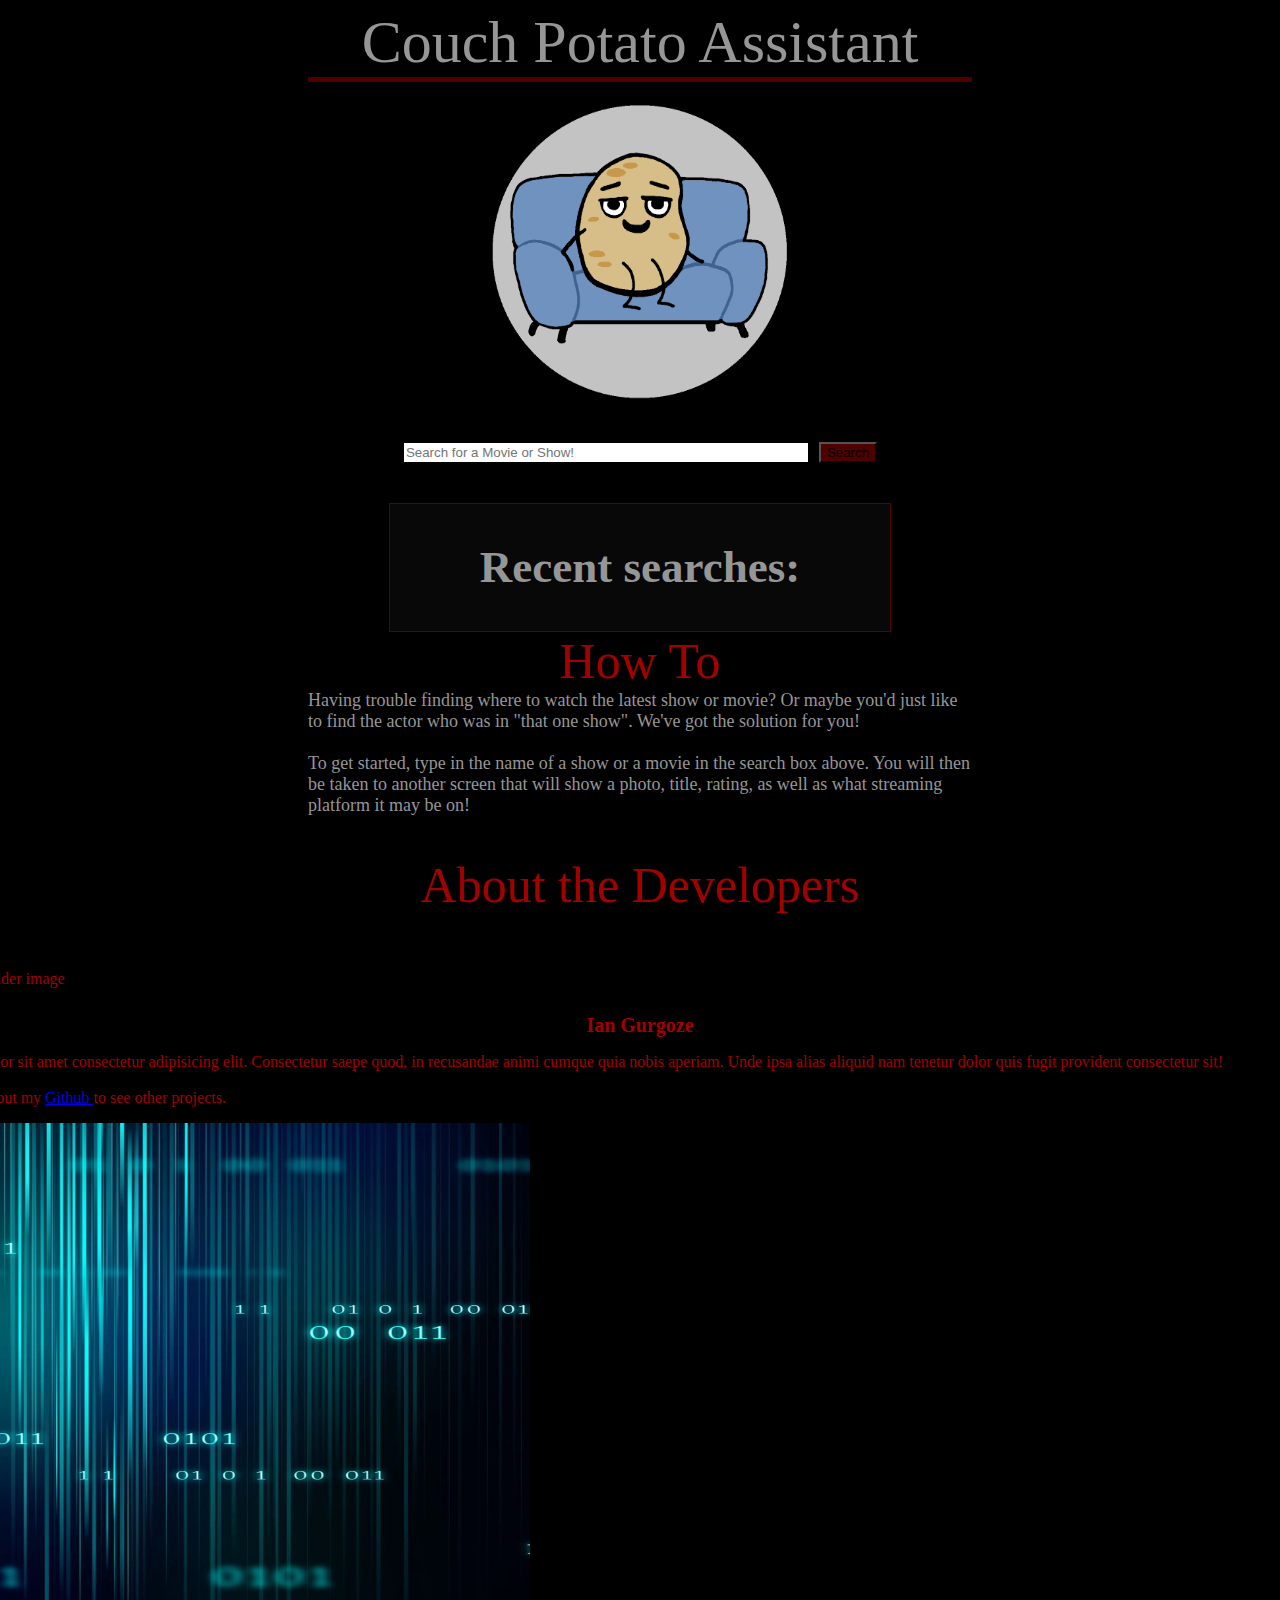
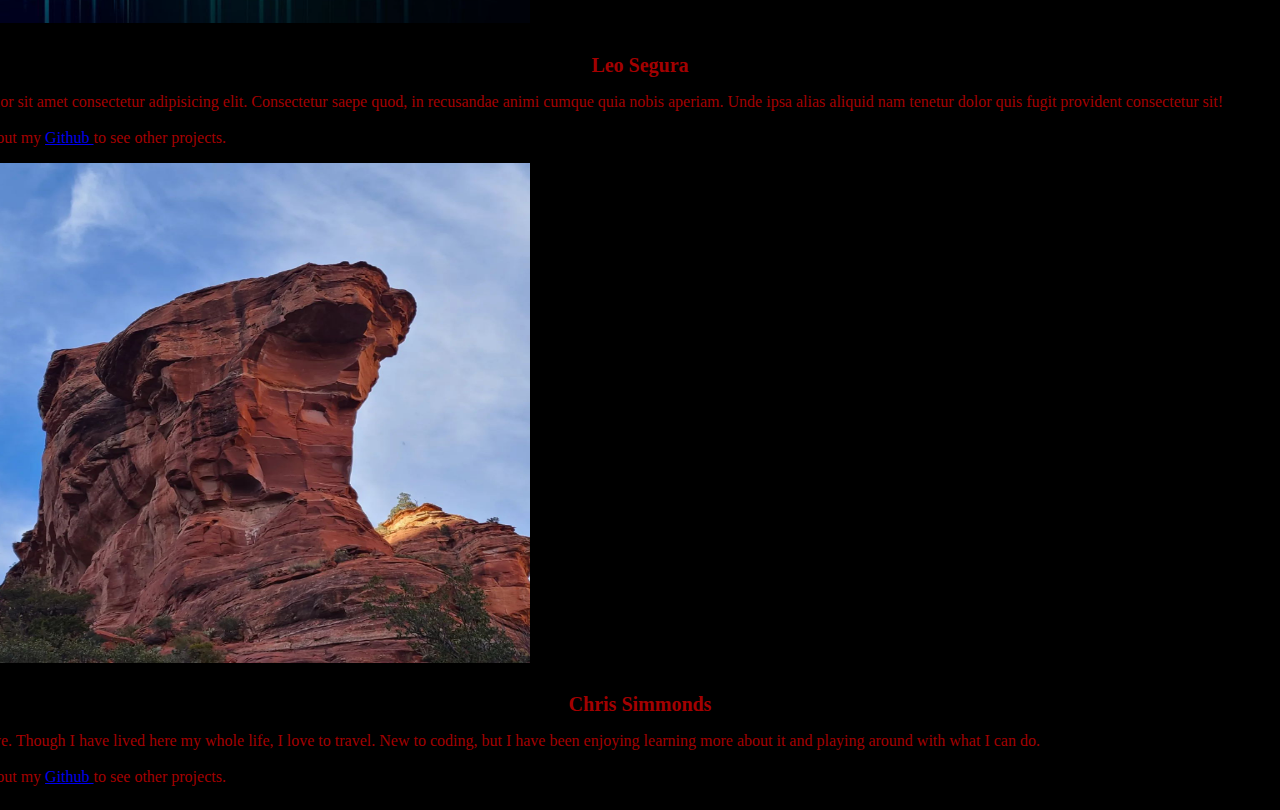
==== index.html @ 1f34be2c "Adjusted styling and position of Recent Searches box." ====
<!DOCTYPE html>
<html lang="en">
<head>
    <meta charset="UTF-8">
    <meta http-equiv="X-UA-Compatible" content="IE=edge">
    <meta name="viewport" content="width=device-width, initial-scale=1.0">
    <link rel="shortcut icon" type="image/x-icon" href="./Assets/Favicon.ico">
    <script defer
        src="https://code.jquery.com/jquery-3.6.3.min.js"
        integrity="sha256-pvPw+upLPUjgMXY0G+8O0xUf+/Im1MZjXxxgOcBQBXU="
        crossorigin="anonymous">
    </script>
    <link href="https://cdn.jsdelivr.net/npm/bulma@0.9.4/css/bulma.min.css" 
    rel="stylesheet">
    <link rel="stylesheet" href="styles.css" /> <!-- Link to our CSS file -->
    <script defer src="script.js"></script> <!-- JavaScript file is deferred -->
    <title>Couch Potato Assistant</title>
</head>
<header class="headers">
    <h1>Couch Potato Assistant</h1>
</header>

<body>
    <div class="cover">
        <img class="potatoImg" src="./Assets/Favicon.png" alt="Customized logo for the site.">

      </div>
    <!-- Need this below div to be a form tag in order to allow submit function -->
    <div>
      <div class="searchField">
        <input id="userInput" class="input" type="text" placeholder="Search for a Movie or Show!">
        <button id="searchBtn" class="button is-danger">Search</button>
      </div>
    </div>

    <div class="searchHistory">
      <div id="lastSearched">
        <h2>Recent searches:</h2>
      </div>
    </div>

    <section id="modal">
      <div id="modalContent">
          <span id="close">X</span>
          <h3 id="promptTxt"></h3>
      </div>
  </section>

  


    <div>
        <h2 class="usageArea">How To</h2>
        <p class="usageParagraph">
          Having trouble finding where to watch the latest show or movie? Or maybe you'd just like to find the actor who was in "that one show". We've got the solution for you!
          <br>
          <br>
          To get started, type in the name of a show or a movie in the search box above. You will then be taken to another screen that will show a photo, title, rating, as well as what streaming platform it may be on!</p>
    </div>

  <main>
    <h3 class="devTitle">About the Developers</h3>
      <div class="columns features">
        <div class="column is-4">
          <div class="card is-shady">
            <div class="card-image">
              <figure>
                <img  class="image" src="https://res.cloudinary.com/ameo/image/upload/v1568711475/pexels-photo-1302883_fjje0f.jpg" alt="Placeholder image">
              </figure>

              </div>
                <div class="card-content">
                  <div class="content">
                    <h4>Ian Gurgoze</h4> 
                    <p>Lorem ipsum dolor sit amet consectetur adipisicing elit. Consectetur saepe quod, in recusandae animi cumque quia nobis aperiam. Unde ipsa alias aliquid nam tenetur dolor quis fugit provident consectetur sit! 
                      <br>
                      <br>
                      Be sure to checkout my <a href="Replace with your github profile URL" target="_blank">Github </a>to see other projects.</p>
                  </div>
                </div>
              </div>
            </div>
            <div class="column is-4">
              <div class="card is-shady">
                <div class="card-image">
                  <figure>
                    <img class="image" src="./Assets/Binary-Code.PNG" alt="Binary Code Image">
                  </figure>
                </div>
                <div class="card-content">
                  <div class="content">
                    <h4>Leo Segura</h4>
                      <p>Lorem ipsum dolor sit amet consectetur adipisicing elit. Consectetur saepe quod, in recusandae animi cumque quia nobis aperiam. Unde ipsa alias aliquid nam tenetur dolor quis fugit provident consectetur sit! 
                        <br>
                        <br>
                        Be sure to checkout my <a href="Replace with your github profile URL" target="_blank">Github </a>to see other projects.</p>
                  </div>
                </div>
              </div>
            </div>
            <div class="column is-4">
                <div class="card is-shady">
                    <div class="card-image">
                        <figure>
                            <img class="image" src="./Assets/Sedona.jpg" alt="sedona image">
                        </figure>
                    </div>
                    <div class="card-content">
                        <div class="content">
                          <h4>Chris Simmonds</h4>
                            <p>Tucson, AZ native. Though I have lived here my whole life, I love to travel. New to coding, but I have been enjoying learning more about it and playing around with what I can do. 
                            <br>
                            <br>
                            Be sure to checkout my <a href="https://github.com/Christoph551" target="_blank">Github </a>to see other projects.</p>
                  </div>
              </div>
          </div>
      </div>
  </div>
</div>
</main>
</body>
<footer></footer>
</html>
---- styles.css ----
h1 {
    display: flex;
    justify-content: center;
    font-size: 60px;
    font-weight: 400;
    font-family: Cambria, Cochin, Georgia, Times, 'Times New Roman', serif;
    color:rgb(150, 150, 150);
    background-color: black;
    border-bottom: thick solid rgba(163, 0, 0, 0.493);
    margin: 0px 300px 0px 300px;
}

.title {
    display: flex;
    justify-content: center;
    font-size: 60px;
    font-weight: 400;
    font-family: Cambria, Cochin, Georgia, Times, 'Times New Roman', serif;
    color:rgb(150, 150, 150);
    background-color: black;
    border-bottom: thick solid rgba(163, 0, 0, 0.493);
    margin: 0px 300px 0px 300px;
}

.content h4 {
    font-size: 1.25em;
    margin-bottom: 0.8em;
    display: flex;
    justify-content: space-around;
}

.aboutDevs {
    display: flex;
    flex-direction: row;
}

main {
    display: flex;
    flex-direction: column;
    align-items: center;
}

.devTitle {
    display: flex;
    justify-content: center;
    font-size: 50px;
    font-weight: 200;
    margin: 40px 0px 40px 0px;
}

.columns, .features {
    width: 1500px;
    height: auto;
    align-items: baseline;
}

.searchField {
    display: flex;
    justify-content: center;
}

.input {
    display: flex;
    justify-content: center;
    width: 400px;
    border: thin solid black;
    margin: 40px 10px 40px 0px;
}

.button {
    display: flex;
    justify-content: center;
    margin: 40px 0px 40px 0px;
}

#model {
    display: flex;
    justify-content: center;
}

#close {
    display: flex;
    justify-content: space-around;
    color: rgb(163, 0, 0);
}

#promptTxt {
    display: flex;
    justify-content: center;
    color: rgb(163, 0, 0);
}

.button.is-danger {
    background-color: rgba(163, 0, 0, 0.493);
}

#homeBtn {
color:rgb(150, 150, 150);
}

.cover {
    display: flex;
    justify-content: space-evenly;
    padding-top: 20px;
}

.potatoImg {
    width: 300px;
    height: 300px;
}

body {
    background-color: black;
    color: rgb(163, 0, 0);
}

.usageParagraph {
    display: flex;
    justify-content: center;
    align-items: center;
    color:rgb(150, 150, 150);
    font-size: large;
    border-bottom:rgba(163, 0, 0, 0.493);
    margin: 0px 300px 0px 300px;
}

.usageArea {
    display: flex;
    justify-content: center;
    font-size: 50px;
    font-weight: 200;
    border-bottom:rgba(163, 0, 0, 0.493);
    margin: 0px 300px 0px 300px;
}

.image {
    height: 500px;
    width: 600px;
}

footer {
    background-color: black;
}

.hero-head {
    display: flex;
    justify-content: center;
}

#homeBtn {
    font-size: 30px;
}

.hero-body {
    flex-grow: 0.5;
}

.searchHistory {
    display: flex;
    justify-content: center;
}

#lastSearched {
    display: flex;
    justify-content: center;
    align-items: center;
    background-color: rgba(80, 80, 80, 0.100);
    color:rgb(150, 150, 150);   
    font-size: 30px; 
    width: 500px;
    border: thin solid rgba(163, 0, 0, 0.493);
}

#moviePoster {
    padding: 0px;
}

#movieTitle {
    margin: 0px 0px 30px 0px;
    padding-bottom: 15px;
}

#modal {
    display: none;
    position: fixed;
    z-index: 1;
    padding-top: 100px;
    left: 0;
    top: 0;
    width: 100%;
    height: 100%;
    overflow: auto;
    background-color: rgba(0, 0, 0, .4);
}
#modalContent {
    background-color: #FEFEFE;
    margin: auto;
    padding: 20px;
    border: 1px solid #888;
    width: 40%;
    height: fit-content;
    border-radius: 10px;
    margin-bottom: 150px;
}
#close {
    font-family: 'Courier New', Courier, monospace;
    color: #AAAAAA;
    border: 2px solid #AAAAAA;
    padding-left: 2px;
    padding-right: 2px;
    float: right;
    font-size: 18px;
    font-weight: bold;
}
#close:hover, #close:focus {
  color: rgba(253, 0, 0, .8);
  border: 2px solid rgba(253, 0, 0, .8);
  text-decoration: none;
  cursor: pointer;
}
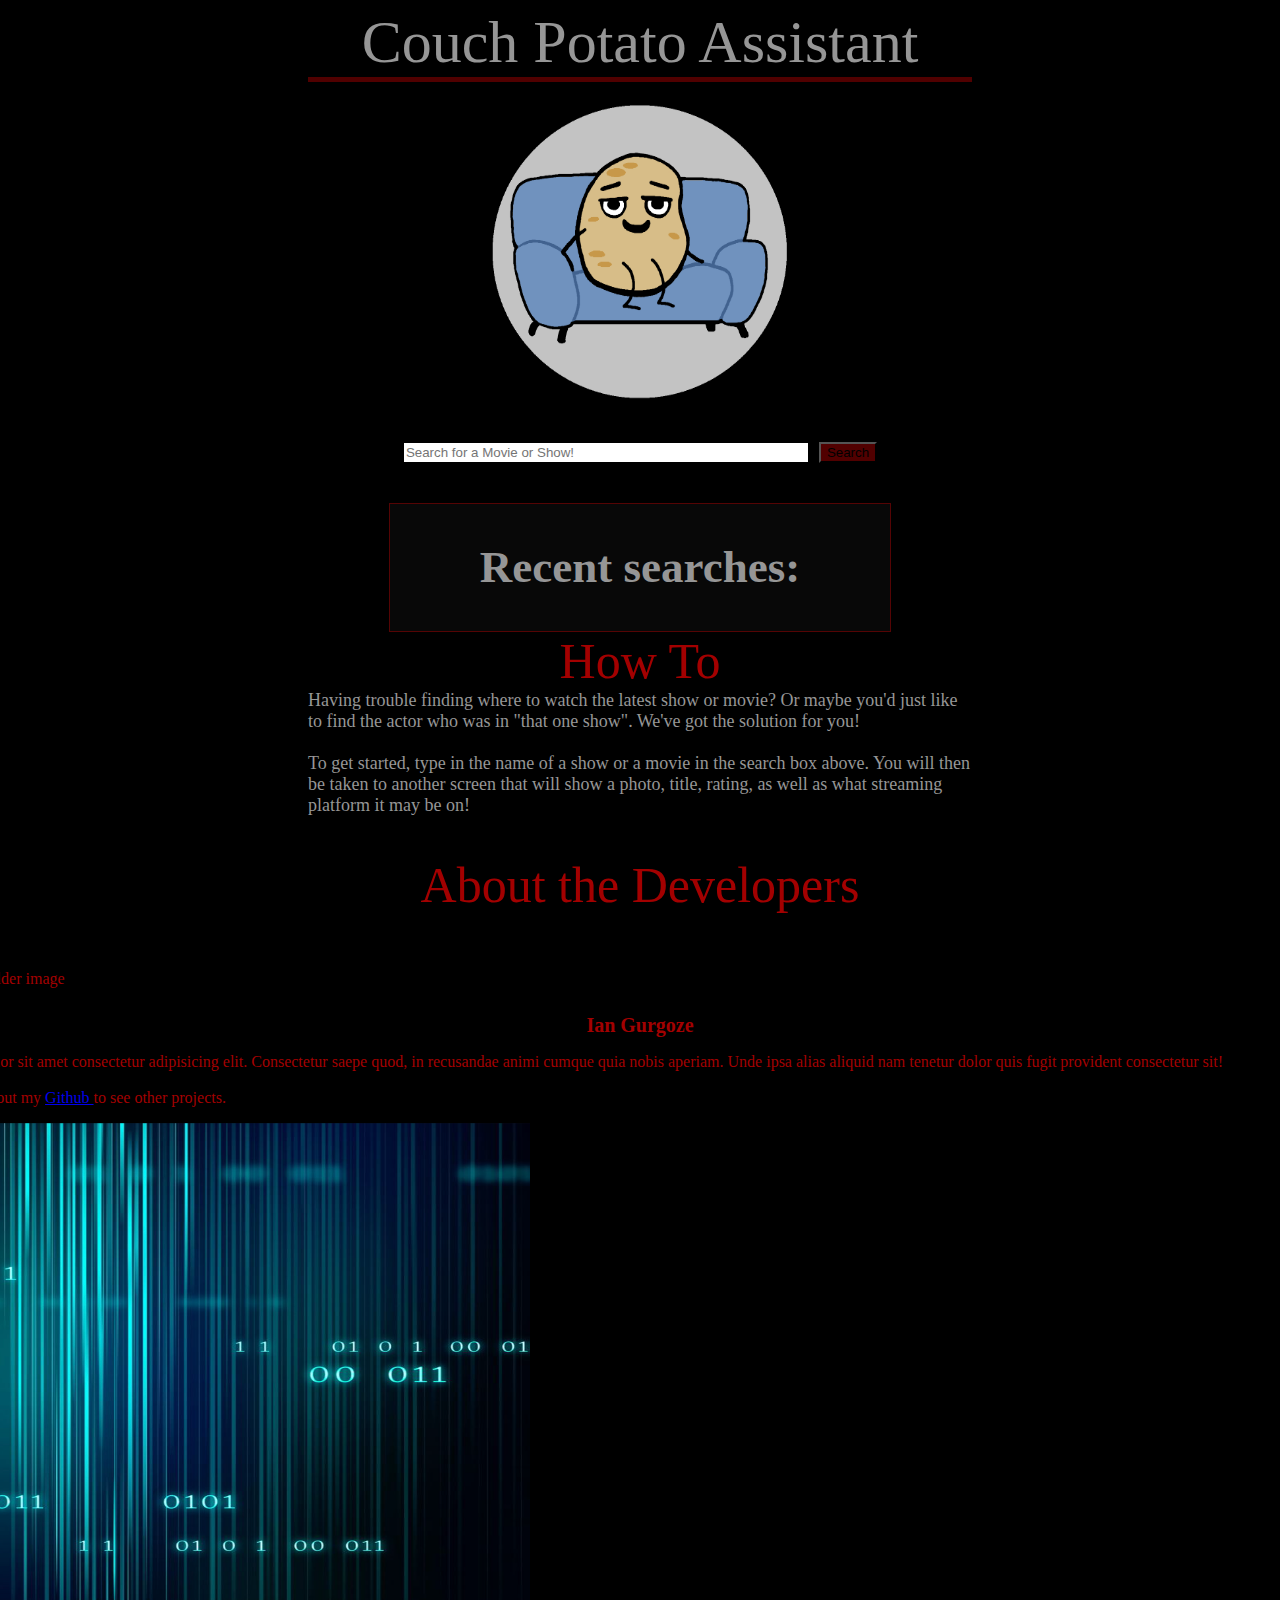
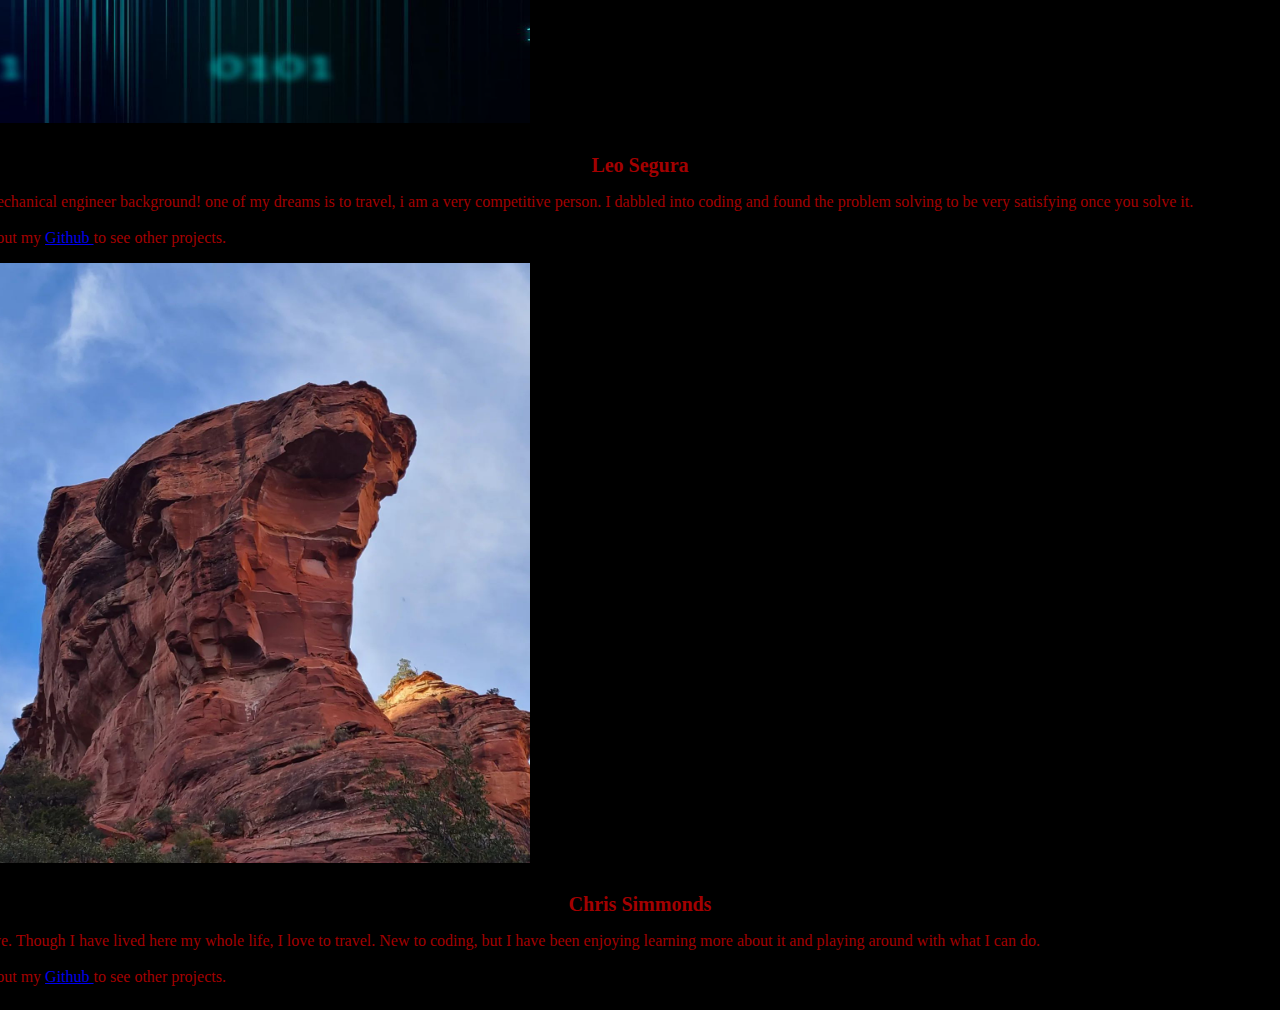
==== commit a1376a37: "recentsearch buttons" ====
--- a/index.html
+++ b/index.html
@@ -90,10 +90,10 @@
                 <div class="card-content">
                   <div class="content">
                     <h4>Leo Segura</h4>
-                      <p>Lorem ipsum dolor sit amet consectetur adipisicing elit. Consectetur saepe quod, in recusandae animi cumque quia nobis aperiam. Unde ipsa alias aliquid nam tenetur dolor quis fugit provident consectetur sit! 
+                      <p> I come from a mechanical engineer background! one of my dreams is to travel, i am a very competitive person. I dabbled into coding and found the problem solving to be very satisfying once you solve it. 
                         <br>
                         <br>
-                        Be sure to checkout my <a href="Replace with your github profile URL" target="_blank">Github </a>to see other projects.</p>
+                        Be sure to checkout my <a href="https://github.com/lsegura06" target="_blank">Github </a>to see other projects.</p>
                   </div>
                 </div>
               </div>
--- a/styles.css
+++ b/styles.css
@@ -5,7 +5,6 @@
     font-weight: 400;
     font-family: Cambria, Cochin, Georgia, Times, 'Times New Roman', serif;
     color:rgb(150, 150, 150);
-    background-color: black;
     border-bottom: thick solid rgba(163, 0, 0, 0.493);
     margin: 0px 300px 0px 300px;
 }
@@ -17,9 +16,8 @@
     font-weight: 400;
     font-family: Cambria, Cochin, Georgia, Times, 'Times New Roman', serif;
     color:rgb(150, 150, 150);
-    background-color: black;
     border-bottom: thick solid rgba(163, 0, 0, 0.493);
-    margin: 0px 300px 0px 300px;
+    margin: 0px 100px 0px 100px;
 }
 
 .content h4 {
@@ -134,13 +132,10 @@
 }
 
 .image {
-    height: 500px;
+    height: 600px;
     width: 600px;
 }
 
-footer {
-    background-color: black;
-}
 
 .hero-head {
     display: flex;
@@ -153,6 +148,7 @@
 
 .hero-body {
     flex-grow: 0.5;
+
 }
 
 .searchHistory {
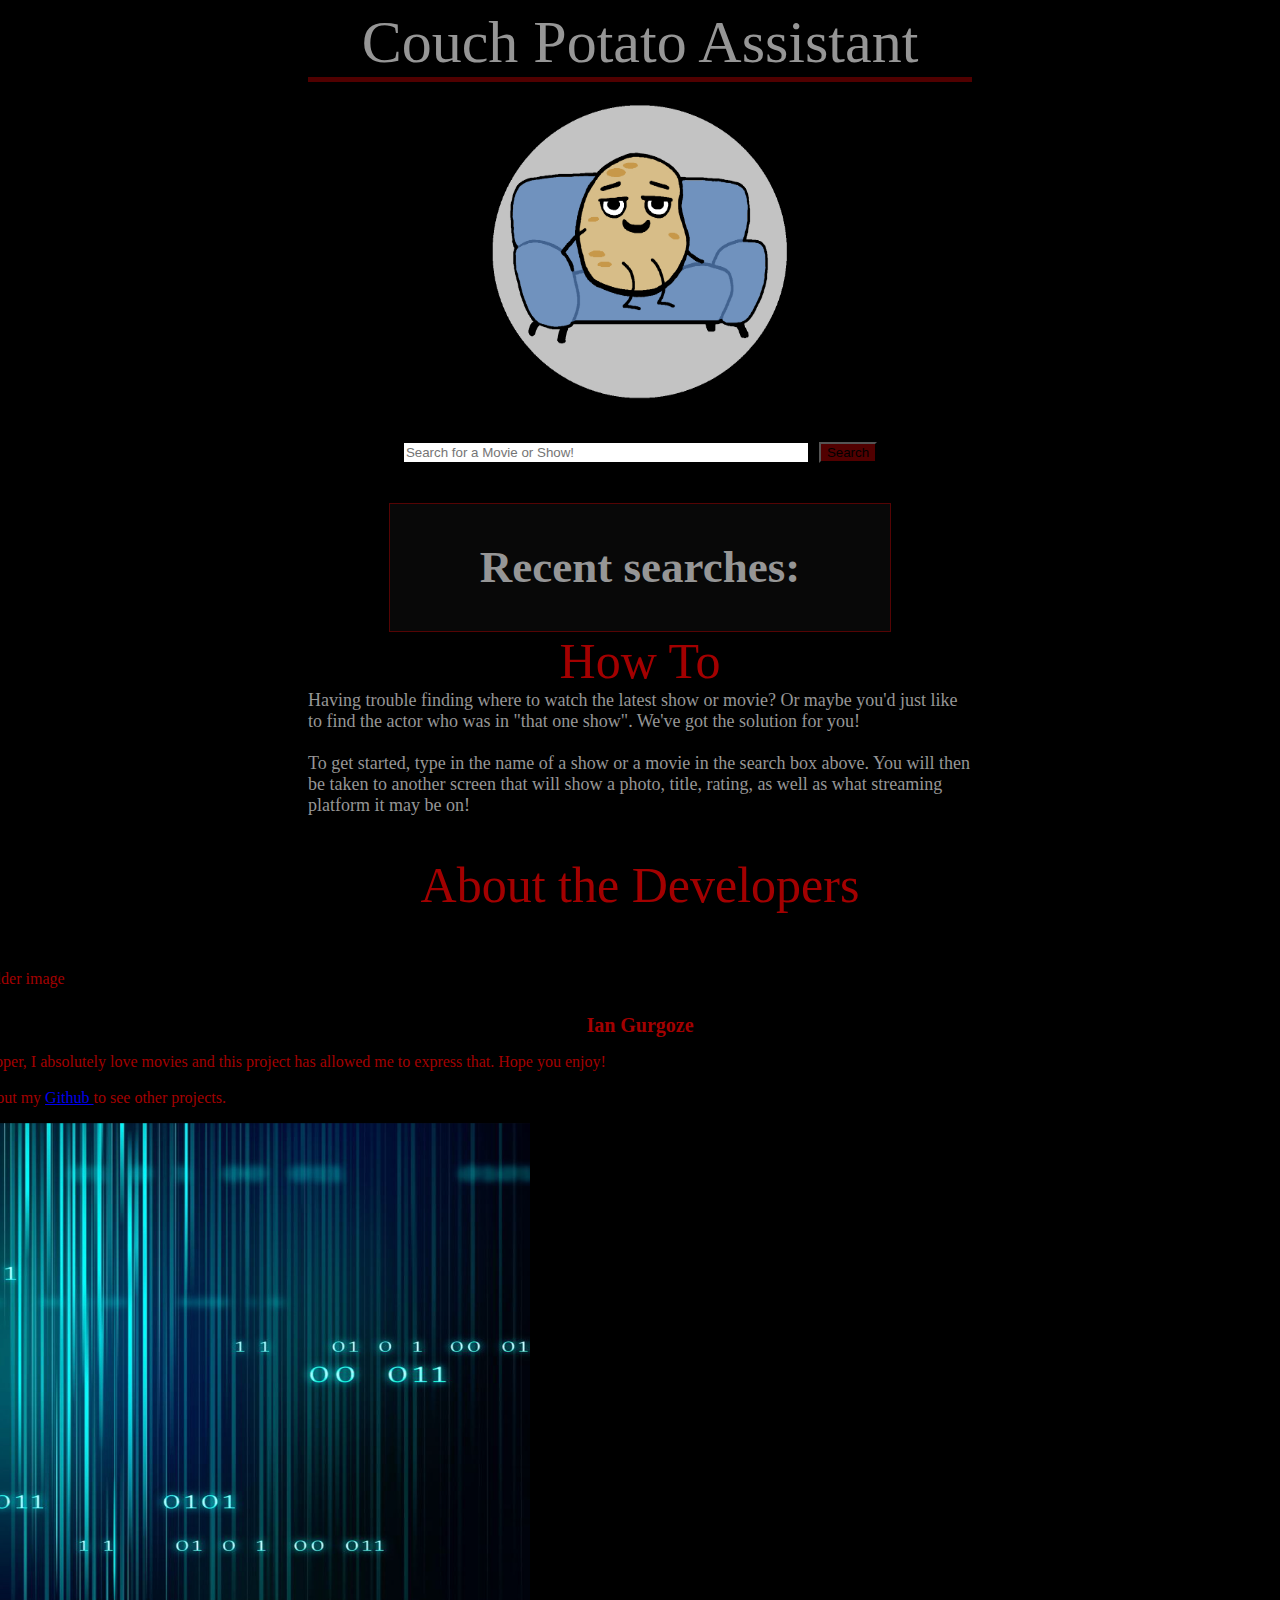
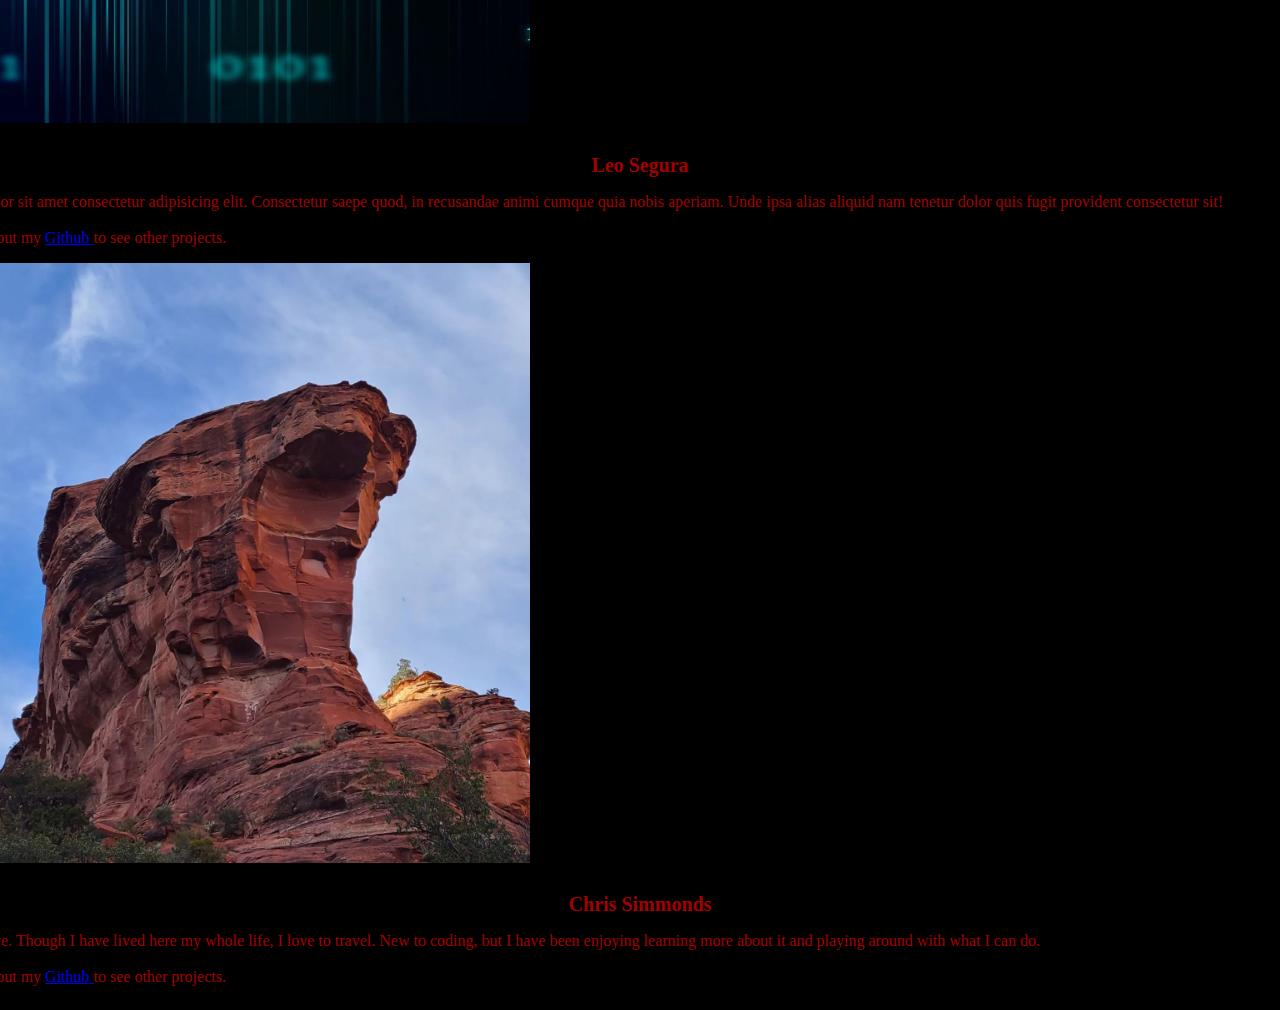
==== commit 8e9a63ef: "About us information" ====
--- a/index.html
+++ b/index.html
@@ -72,10 +72,10 @@
                 <div class="card-content">
                   <div class="content">
                     <h4>Ian Gurgoze</h4> 
-                    <p>Lorem ipsum dolor sit amet consectetur adipisicing elit. Consectetur saepe quod, in recusandae animi cumque quia nobis aperiam. Unde ipsa alias aliquid nam tenetur dolor quis fugit provident consectetur sit! 
+                    <p> New Web Developer, I absolutely love movies and this project has allowed me to express that. Hope you enjoy!
                       <br>
                       <br>
-                      Be sure to checkout my <a href="Replace with your github profile URL" target="_blank">Github </a>to see other projects.</p>
+                      Be sure to checkout my <a href="https://github.com/igurgoze" target="_blank">Github </a>to see other projects.</p>
                   </div>
                 </div>
               </div>
@@ -90,10 +90,10 @@
                 <div class="card-content">
                   <div class="content">
                     <h4>Leo Segura</h4>
-                      <p> I come from a mechanical engineer background! one of my dreams is to travel, i am a very competitive person. I dabbled into coding and found the problem solving to be very satisfying once you solve it. 
+                      <p>Lorem ipsum dolor sit amet consectetur adipisicing elit. Consectetur saepe quod, in recusandae animi cumque quia nobis aperiam. Unde ipsa alias aliquid nam tenetur dolor quis fugit provident consectetur sit! 
                         <br>
                         <br>
-                        Be sure to checkout my <a href="https://github.com/lsegura06" target="_blank">Github </a>to see other projects.</p>
+                        Be sure to checkout my <a href="Replace with your github profile URL" target="_blank">Github </a>to see other projects.</p>
                   </div>
                 </div>
               </div>
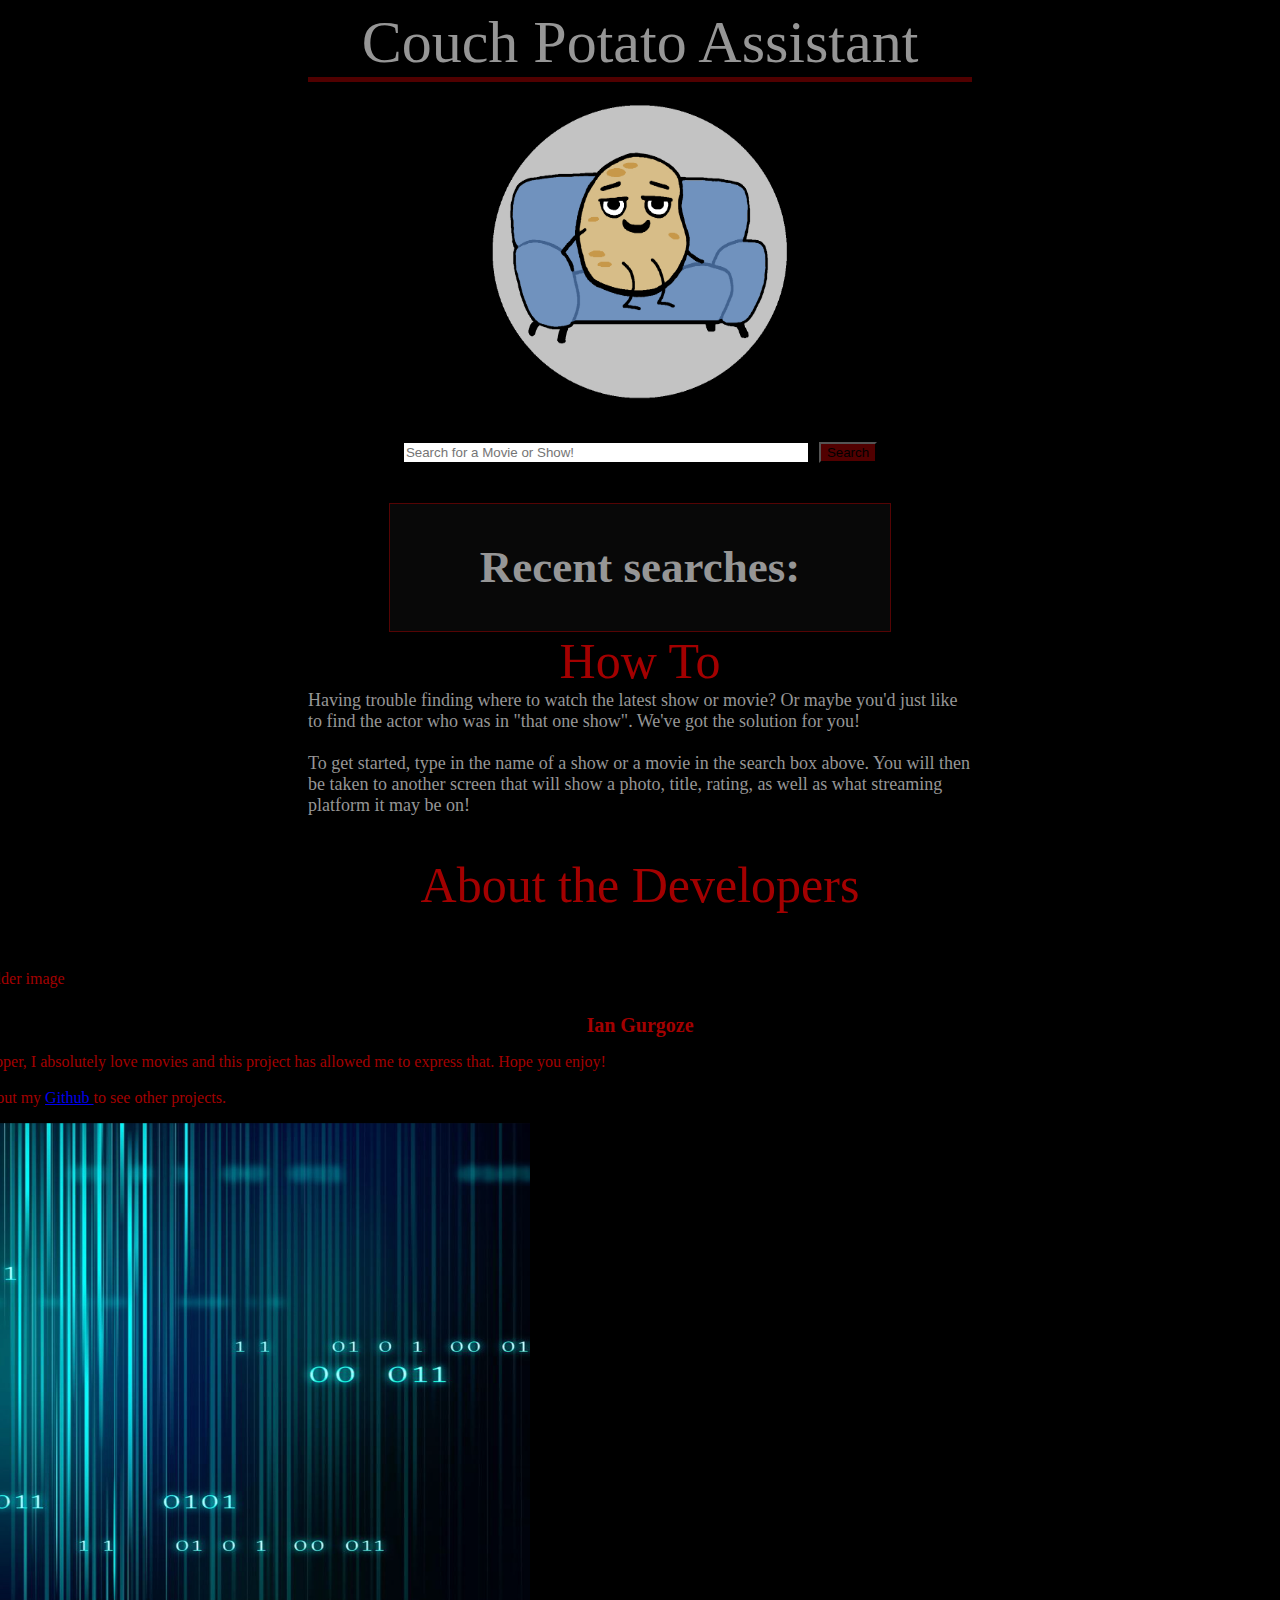
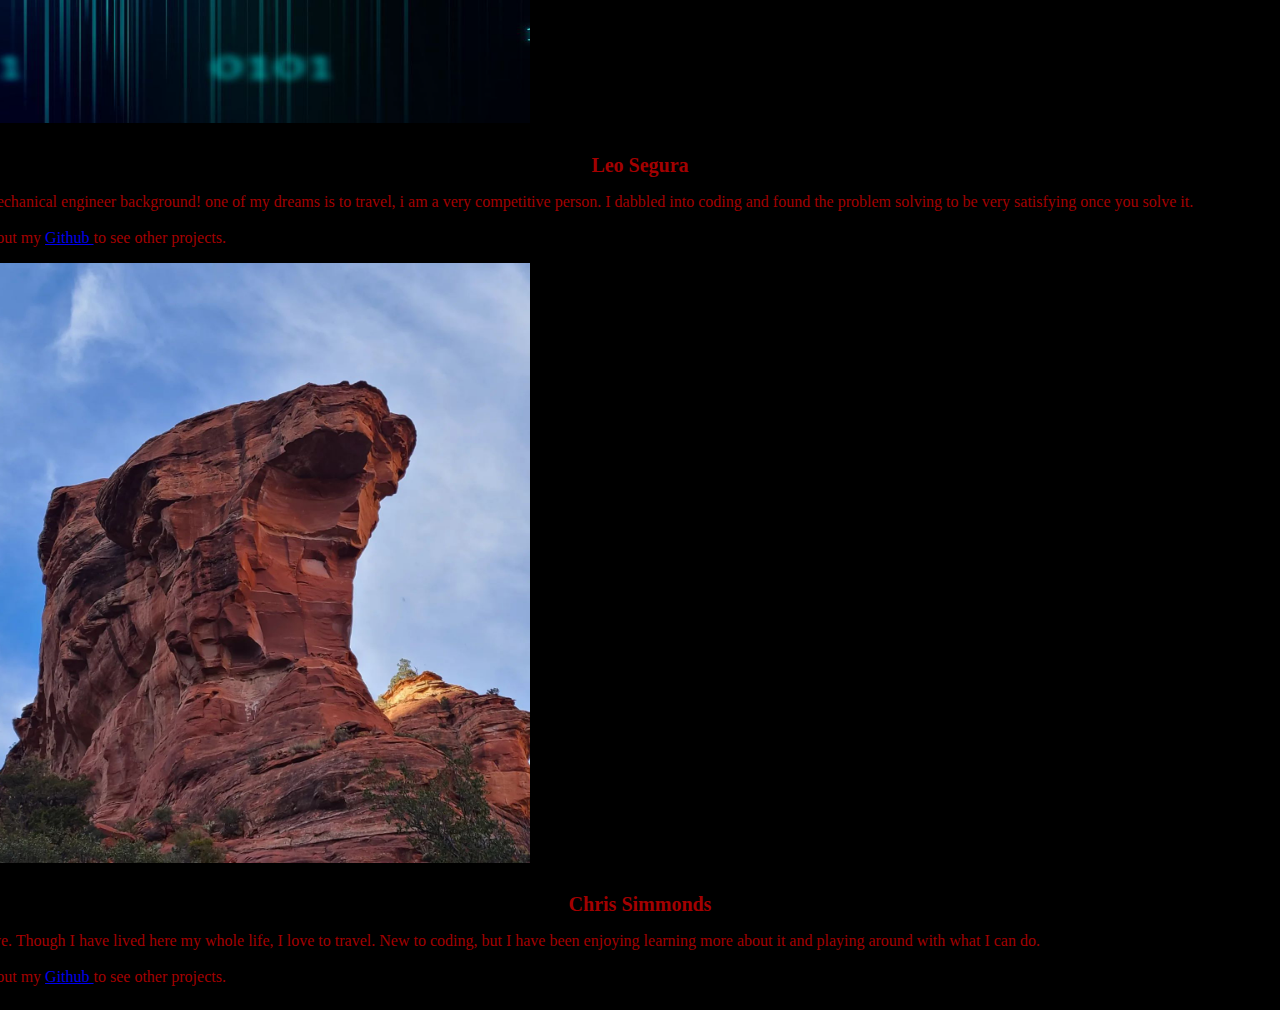
==== commit ddc3d847: "Merge pull request #56 from Christoph551/Ian_Updates" ====
--- a/index.html
+++ b/index.html
@@ -90,10 +90,10 @@
                 <div class="card-content">
                   <div class="content">
                     <h4>Leo Segura</h4>
-                      <p>Lorem ipsum dolor sit amet consectetur adipisicing elit. Consectetur saepe quod, in recusandae animi cumque quia nobis aperiam. Unde ipsa alias aliquid nam tenetur dolor quis fugit provident consectetur sit! 
+                      <p> I come from a mechanical engineer background! one of my dreams is to travel, i am a very competitive person. I dabbled into coding and found the problem solving to be very satisfying once you solve it. 
                         <br>
                         <br>
-                        Be sure to checkout my <a href="Replace with your github profile URL" target="_blank">Github </a>to see other projects.</p>
+                        Be sure to checkout my <a href="https://github.com/lsegura06" target="_blank">Github </a>to see other projects.</p>
                   </div>
                 </div>
               </div>
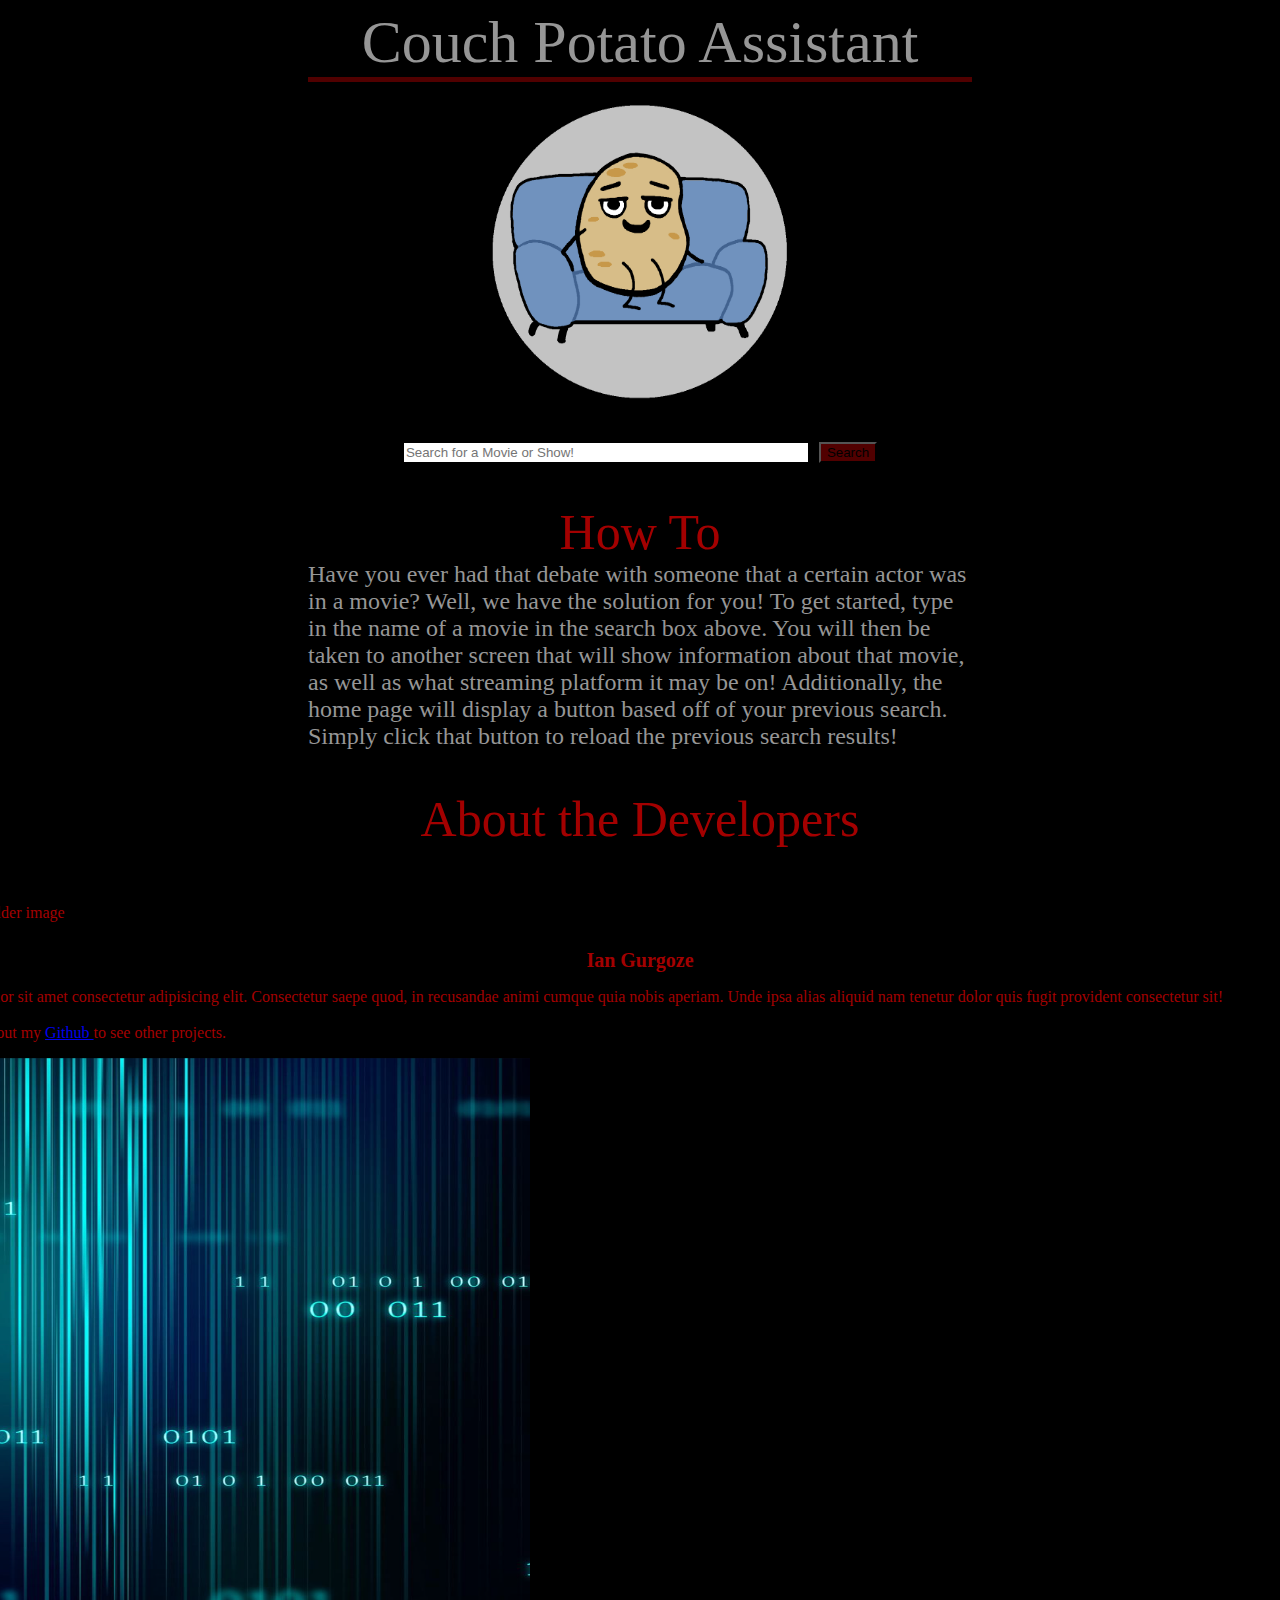
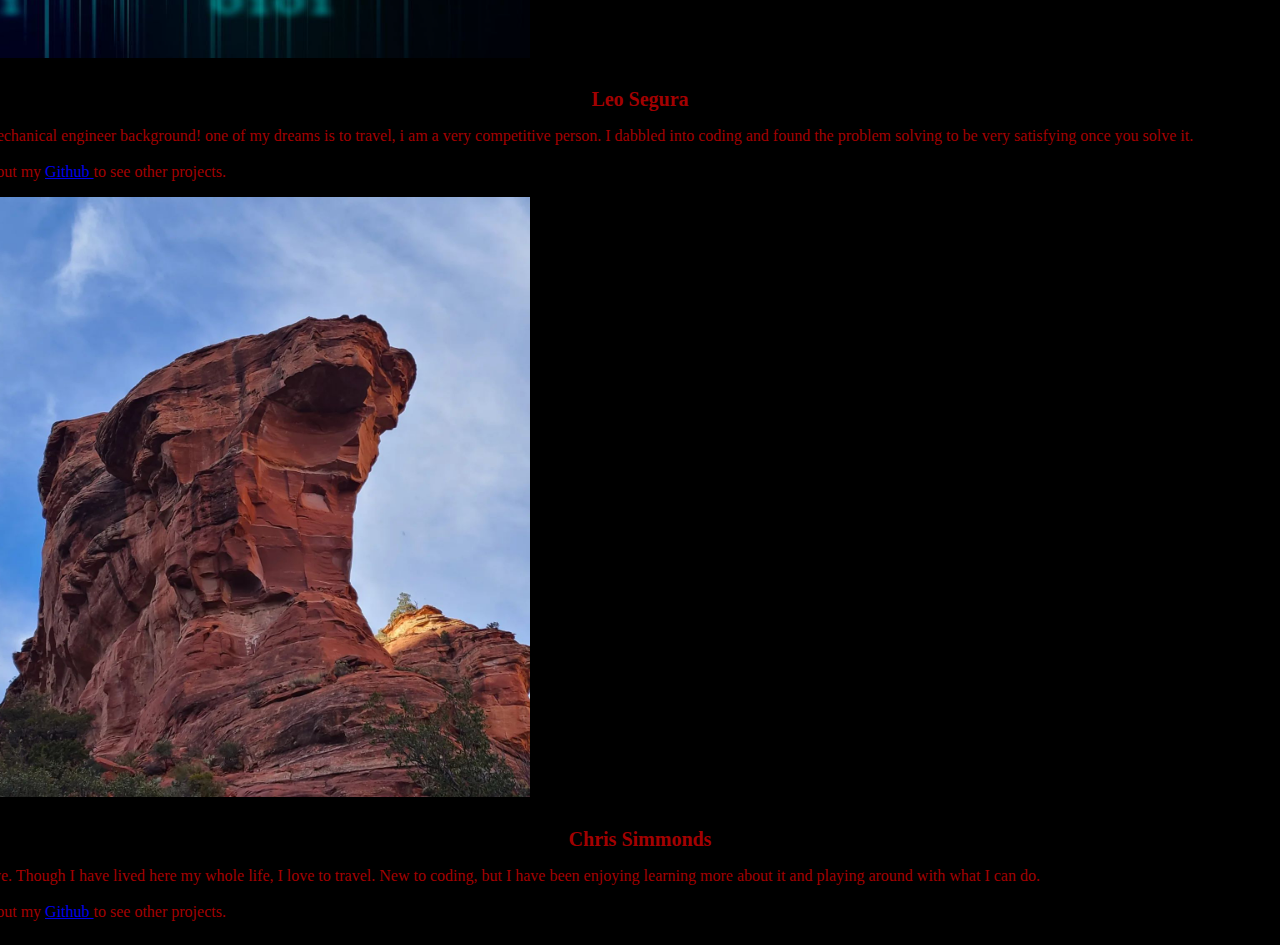
==== commit 64e655f5: "Added styling to recent search buttons." ====
--- a/index.html
+++ b/index.html
@@ -35,7 +35,6 @@
 
     <div class="searchHistory">
       <div id="lastSearched">
-        <h2>Recent searches:</h2>
       </div>
     </div>
 
@@ -52,10 +51,10 @@
     <div>
         <h2 class="usageArea">How To</h2>
         <p class="usageParagraph">
-          Having trouble finding where to watch the latest show or movie? Or maybe you'd just like to find the actor who was in "that one show". We've got the solution for you!
-          <br>
-          <br>
-          To get started, type in the name of a show or a movie in the search box above. You will then be taken to another screen that will show a photo, title, rating, as well as what streaming platform it may be on!</p>
+          Have you ever had that debate with someone that a certain actor was in a movie? Well, we have the solution for you! 
+          To get started, type in the name of a movie in the search box above. You will then be taken to another screen that will show information about that movie, as well as what streaming platform it may be on!
+          Additionally, the home page will display a button based off of your previous search. Simply click that button to reload the previous search results!
+        </p>
     </div>
 
   <main>
@@ -72,10 +71,10 @@
                 <div class="card-content">
                   <div class="content">
                     <h4>Ian Gurgoze</h4> 
-                    <p> New Web Developer, I absolutely love movies and this project has allowed me to express that. Hope you enjoy!
+                    <p>Lorem ipsum dolor sit amet consectetur adipisicing elit. Consectetur saepe quod, in recusandae animi cumque quia nobis aperiam. Unde ipsa alias aliquid nam tenetur dolor quis fugit provident consectetur sit! 
                       <br>
                       <br>
-                      Be sure to checkout my <a href="https://github.com/igurgoze" target="_blank">Github </a>to see other projects.</p>
+                      Be sure to checkout my <a href="Replace with your github profile URL" target="_blank">Github </a>to see other projects.</p>
                   </div>
                 </div>
               </div>
--- a/styles.css
+++ b/styles.css
@@ -117,7 +117,7 @@
     justify-content: center;
     align-items: center;
     color:rgb(150, 150, 150);
-    font-size: large;
+    font-size: 24px;
     border-bottom:rgba(163, 0, 0, 0.493);
     margin: 0px 300px 0px 300px;
 }
@@ -147,7 +147,7 @@
 }
 
 .hero-body {
-    flex-grow: 0.5;
+    flex-grow: 0;
 
 }
 
@@ -158,13 +158,11 @@
 
 #lastSearched {
     display: flex;
-    justify-content: center;
+    justify-content: space-evenly;
     align-items: center;
-    background-color: rgba(80, 80, 80, 0.100);
     color:rgb(150, 150, 150);   
     font-size: 30px; 
     width: 500px;
-    border: thin solid rgba(163, 0, 0, 0.493);
 }
 
 #moviePoster {
@@ -209,8 +207,49 @@
     font-weight: bold;
 }
 #close:hover, #close:focus {
-  color: rgba(253, 0, 0, .8);
-  border: 2px solid rgba(253, 0, 0, .8);
-  text-decoration: none;
-  cursor: pointer;
+    color: rgba(253, 0, 0, .8);
+    border: 2px solid rgba(253, 0, 0, .8);
+    text-decoration: none;
+    cursor: pointer;
+}
+
+#streamingServices {
+    color: #4a4a4a;
+    font-size: 20px;
+    font-weight: bold;
+}
+
+.streamingHeader {
+    color:rgb(150, 150, 150);
+    font-size: 40px;
+    font-weight: 400;
+    font-family: Cambria, Cochin, Georgia, Times, 'Times New Roman', serif;
+    padding-bottom: 10px;
+    border-bottom:thick solid rgba(163, 0, 0, 0.493);
+}
+
+.rentHeader {
+    padding: 5px 0px 5px 0px;
+    border-bottom: thin solid grey;
+}
+
+.rent, .buy {
+    padding: 10px;
+}
+
+.purchaseHeader {
+    padding: 5px 0px 5px 0px;
+    border-bottom: thin solid grey;
+}
+
+#lastSearched button {
+    border-radius: 4px;
+    background-color: rgba(163, 0, 0, 0.493);
+    color: white;
+    width: 80px;
+    height:30px;
+}
+
+#lastSearched button:hover {
+    background-color: #f03a5f;
 }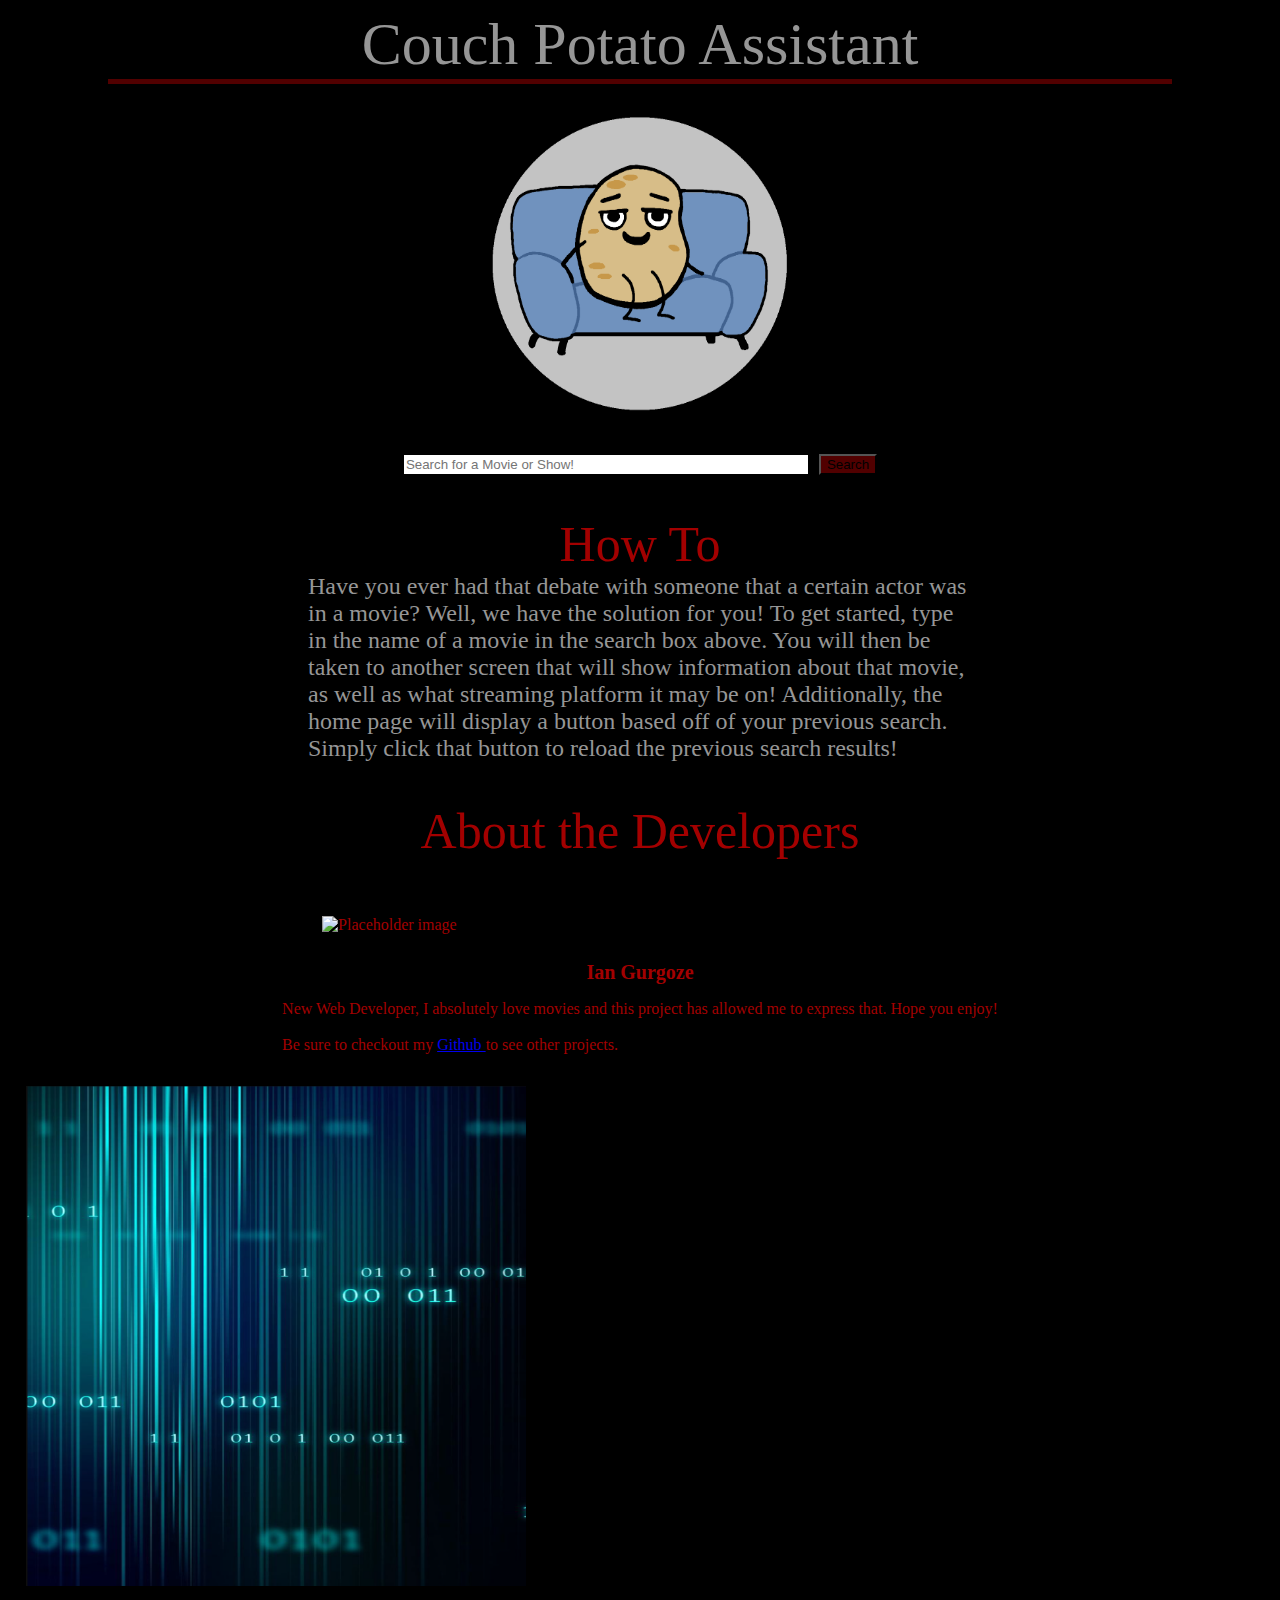
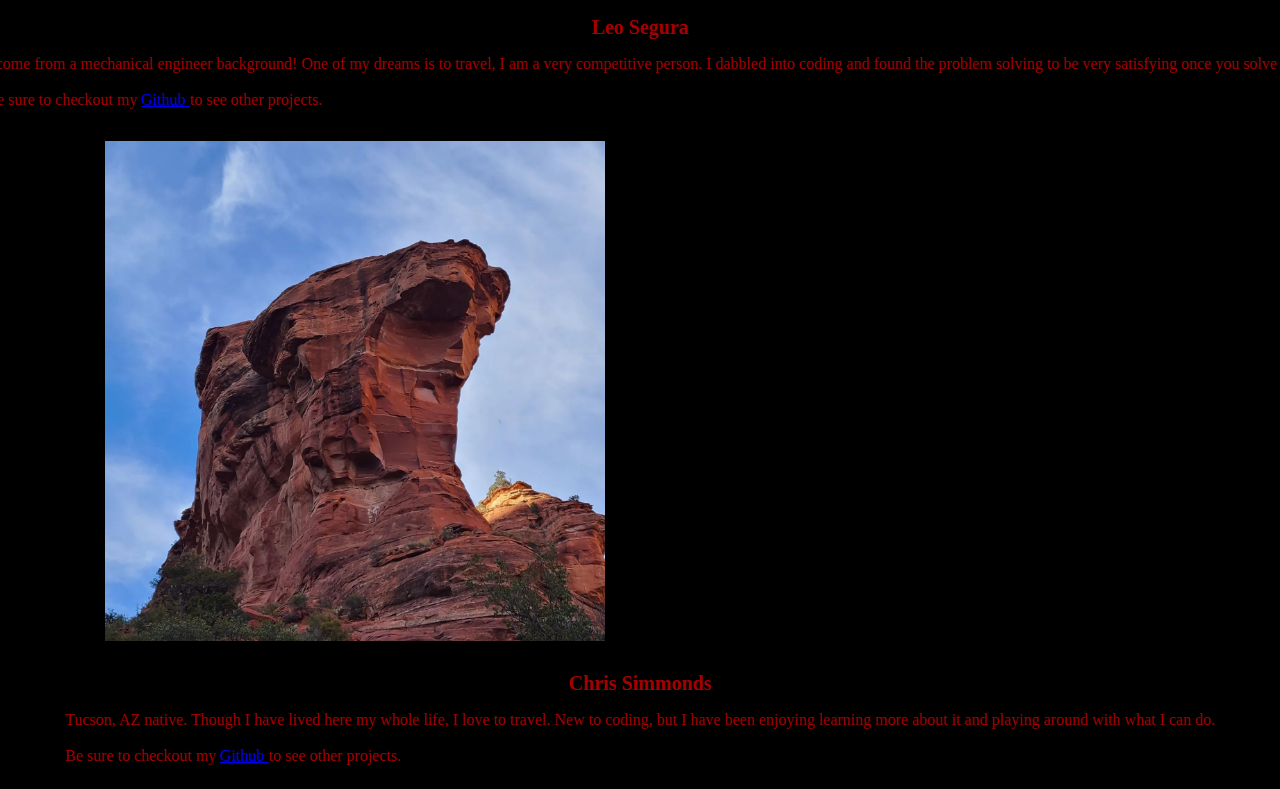
==== commit 72aa0e5d: "Media queries set up for home page" ====
--- a/index.html
+++ b/index.html
@@ -59,7 +59,7 @@
 
   <main>
     <h3 class="devTitle">About the Developers</h3>
-      <div class="columns features">
+      <div class="columns-features">
         <div class="column is-4">
           <div class="card is-shady">
             <div class="card-image">
@@ -71,10 +71,10 @@
                 <div class="card-content">
                   <div class="content">
                     <h4>Ian Gurgoze</h4> 
-                    <p>Lorem ipsum dolor sit amet consectetur adipisicing elit. Consectetur saepe quod, in recusandae animi cumque quia nobis aperiam. Unde ipsa alias aliquid nam tenetur dolor quis fugit provident consectetur sit! 
+                    <p> New Web Developer, I absolutely love movies and this project has allowed me to express that. Hope you enjoy!
                       <br>
                       <br>
-                      Be sure to checkout my <a href="Replace with your github profile URL" target="_blank">Github </a>to see other projects.</p>
+                      Be sure to checkout my <a href="https://github.com/igurgoze" target="_blank">Github </a>to see other projects.</p>
                   </div>
                 </div>
               </div>
@@ -89,7 +89,7 @@
                 <div class="card-content">
                   <div class="content">
                     <h4>Leo Segura</h4>
-                      <p> I come from a mechanical engineer background! one of my dreams is to travel, i am a very competitive person. I dabbled into coding and found the problem solving to be very satisfying once you solve it. 
+                      <p> I come from a mechanical engineer background! One of my dreams is to travel, I am a very competitive person. I dabbled into coding and found the problem solving to be very satisfying once you solve it. 
                         <br>
                         <br>
                         Be sure to checkout my <a href="https://github.com/lsegura06" target="_blank">Github </a>to see other projects.</p>
--- a/styles.css
+++ b/styles.css
@@ -46,7 +46,8 @@
     margin: 40px 0px 40px 0px;
 }
 
-.columns, .features {
+.columns-features {
+    display: flex;
     width: 1500px;
     height: auto;
     align-items: baseline;
@@ -167,6 +168,7 @@
 
 #moviePoster {
     padding: 0px;
+    height: 900px
 }
 
 #movieTitle {
@@ -246,10 +248,119 @@
     border-radius: 4px;
     background-color: rgba(163, 0, 0, 0.493);
     color: white;
-    width: 80px;
+    width: 120px;
     height:30px;
 }
 
 #lastSearched button:hover {
     background-color: #f03a5f;
-}+}
+
+.columns:last-child {
+    margin-bottom: 0rem;
+}
+
+@media screen and (max-width: 2500px) {
+    .columns-features{
+        display: flex;
+    }
+
+h1 {
+    margin: 10px 150px 10px 150px;
+}
+
+}
+
+
+@media screen and (max-width: 1500px) {
+    .columns-features {
+    display: flex;
+    justify-content: center;
+    align-items: center;
+    flex-direction: column;
+}
+
+h1 {
+    margin: 10px 100px 10px 100px;
+}
+
+.image {
+    height: 500px;
+    width: 500px;
+}
+
+}
+
+@media screen and (max-width: 1200px), print {
+.column.is-4, .column.is-4-tablet {
+    display: flex;
+    justify-content: center;
+    }
+
+h1 {
+    margin: 10px 100px 10px 100px;
+    font-size: 40px;
+}
+
+.image {
+    height: 400px;
+    width: 500px;
+}
+
+.usageParagraph {
+    margin: 0px 200px 0px 200px;
+}
+
+}
+
+
+
+@media  screen and (max-width: 990px) {
+h1 {
+    margin: 10px 100px 10px 100px;
+    font-size: 30px;
+}
+
+.usageParagraph {
+    font-size: 18px;
+    margin: 0px 200px 0px 200px;
+}
+
+.image {
+    height: 400px;
+    width: 500px;
+}
+
+}
+
+@media  screen and (max-width: 900px) {
+    h1 {
+        margin: 10px 100px 10px 100px;
+        font-size: 30px;
+    }
+    
+    .usageParagraph {
+        font-size: 18px;
+    }
+    
+    .image {
+        height: 400px;
+        width: 500px;
+    }
+    
+    }
+
+@media screen and (max-width: 775px) {
+    .usageArea {
+        font-size: 40px;
+    }
+
+.devTitle {
+    font-size: 40px;
+}
+
+.column.is-4, .column.is-4-tablet {
+    width: 500px;
+}
+
+}
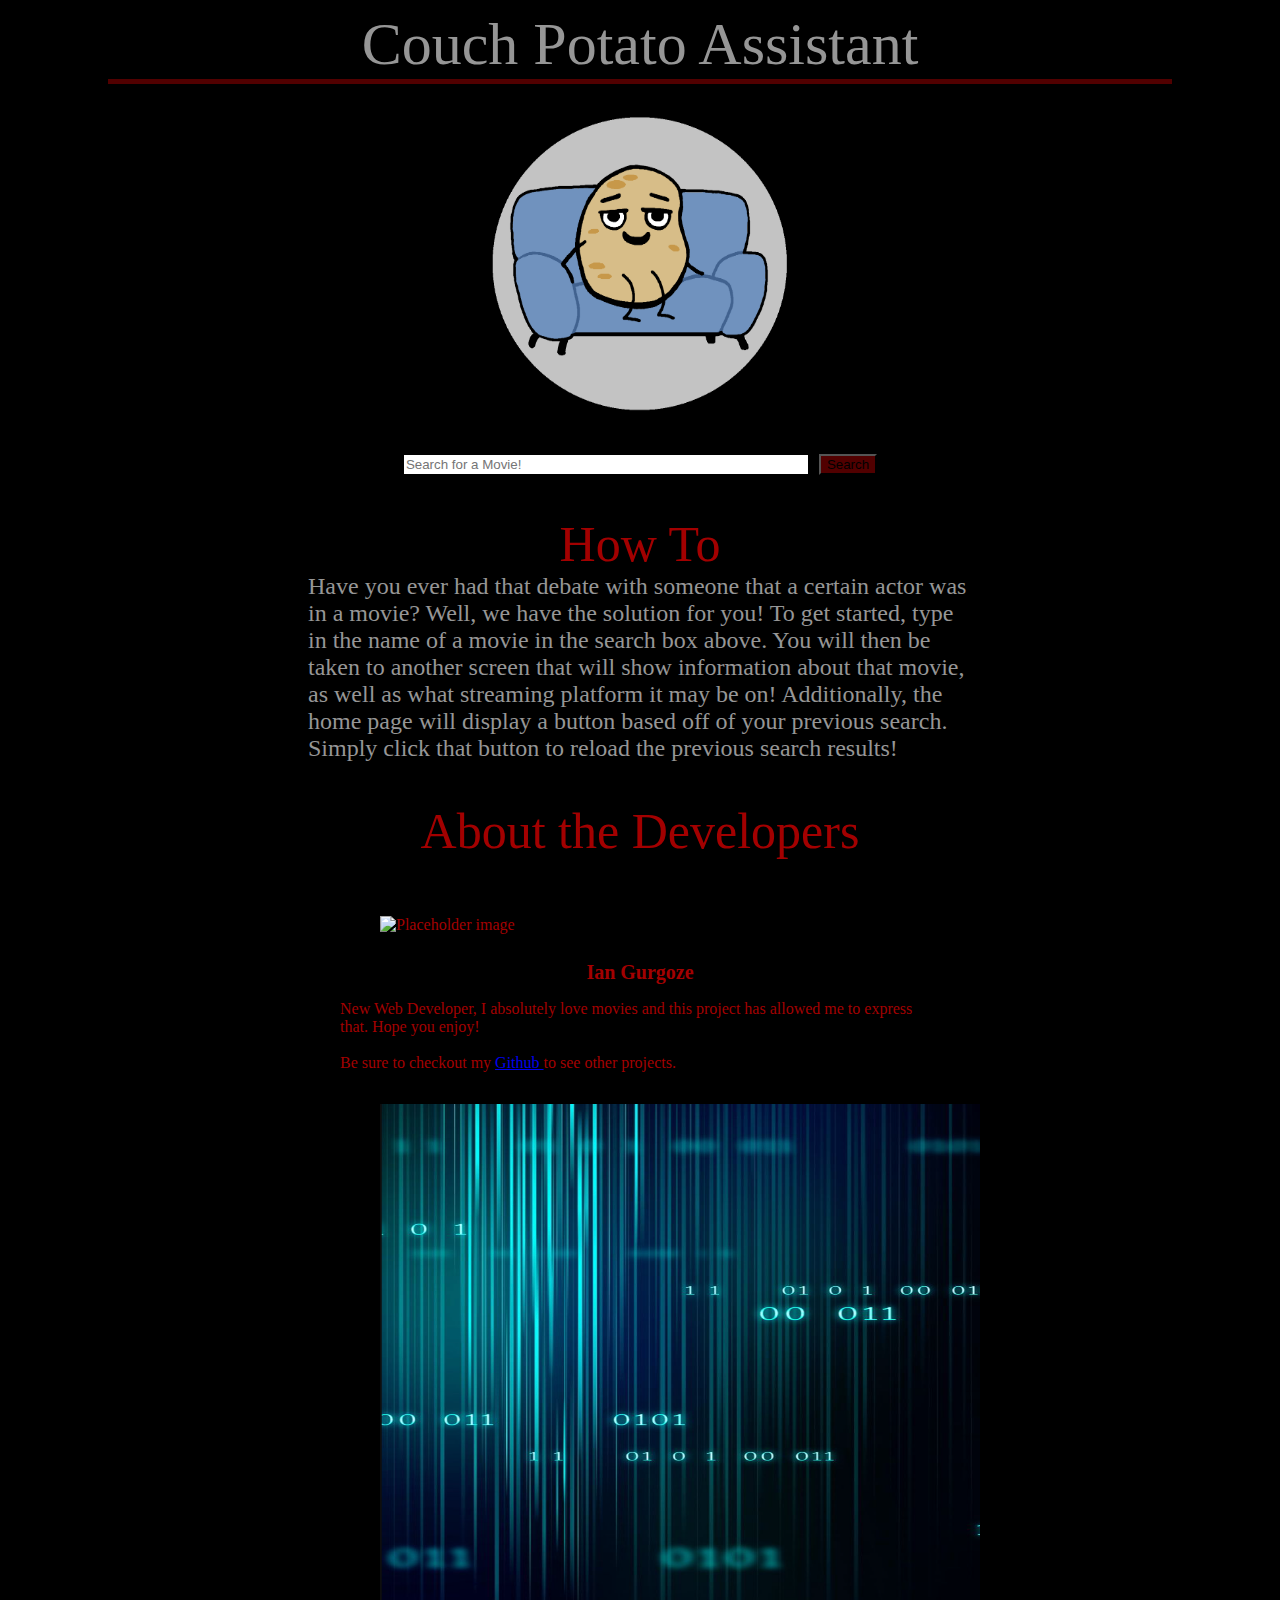
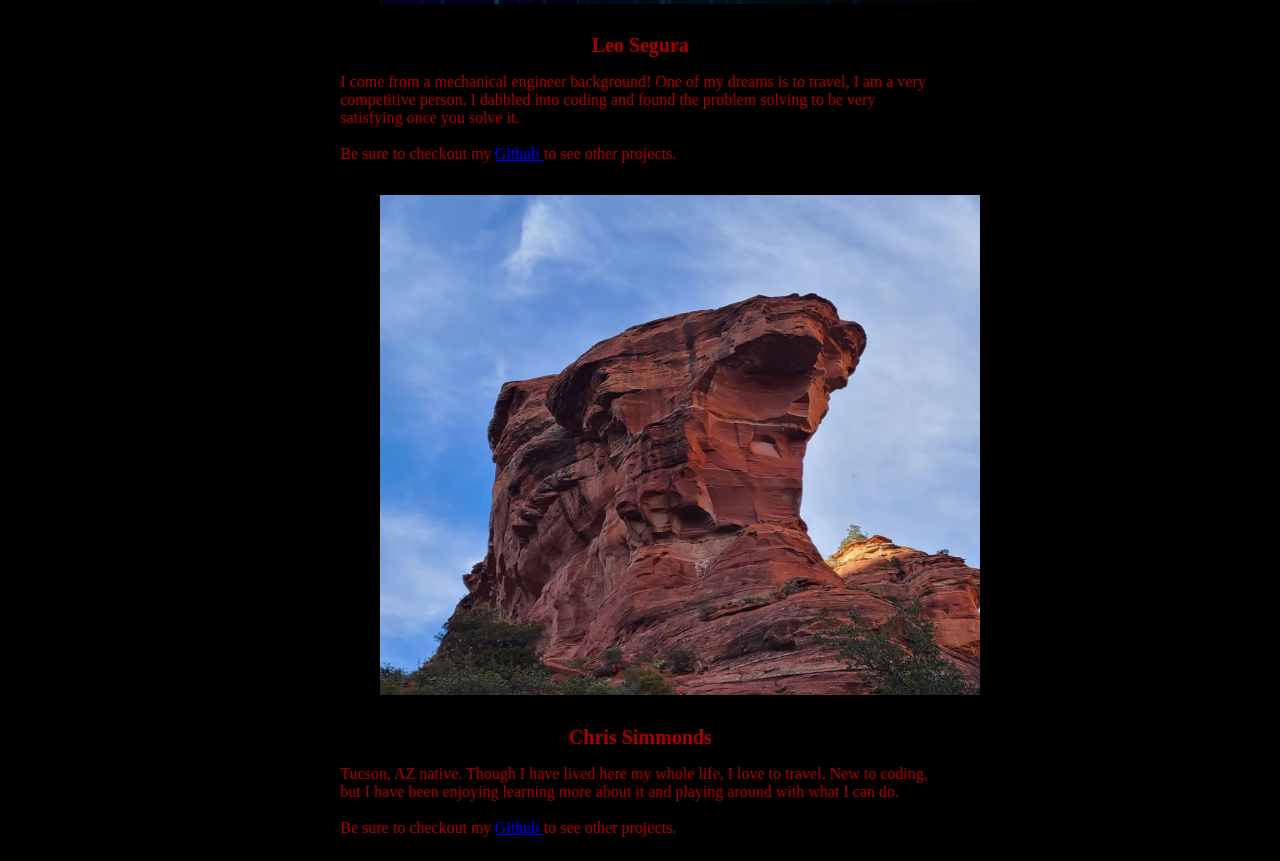
==== commit daf7651e: "Added media queries for multiple screen sizes and added new screenshots to README" ====
--- a/index.html
+++ b/index.html
@@ -28,7 +28,7 @@
     <!-- Need this below div to be a form tag in order to allow submit function -->
     <div>
       <div class="searchField">
-        <input id="userInput" class="input" type="text" placeholder="Search for a Movie or Show!">
+        <input id="userInput" class="input" type="text" placeholder="Search for a Movie!">
         <button id="searchBtn" class="button is-danger">Search</button>
       </div>
     </div>
--- a/styles.css
+++ b/styles.css
@@ -178,9 +178,7 @@
 
 #modal {
     display: none;
-    position: fixed;
     z-index: 1;
-    padding-top: 100px;
     left: 0;
     top: 0;
     width: 100%;
@@ -286,7 +284,15 @@
 
 .image {
     height: 500px;
-    width: 500px;
+    width: 600px;
+}
+
+.columns-features {
+    width: 600px;
+}
+
+.column.is-4, .column.is-4-tablet {
+    width: 600px;
 }
 
 }
@@ -303,12 +309,24 @@
 }
 
 .image {
-    height: 400px;
-    width: 500px;
+    height: 500px;
+    width: 600px;
 }
 
 .usageParagraph {
     margin: 0px 200px 0px 200px;
+}
+
+.columns-features {
+    width: 600px;
+}
+
+.column.is-4, .column.is-4-tablet {
+    width: 600px;
+}
+
+#moviePoster {
+    height: 700px;
 }
 
 }
@@ -327,13 +345,25 @@
 }
 
 .image {
-    height: 400px;
-    width: 500px;
-}
-
-}
-
-@media  screen and (max-width: 900px) {
+    height: 500px;
+    width: 600px;
+}
+
+.columns-features {
+    width: 600px;
+}
+
+.column.is-4, .column.is-4-tablet {
+    width: 600px;
+}
+
+#moviePoster {
+    height: 600px;
+}
+
+}
+
+@media  screen and (max-width: 900px), print {
     h1 {
         margin: 10px 100px 10px 100px;
         font-size: 30px;
@@ -347,20 +377,94 @@
         height: 400px;
         width: 500px;
     }
+
+    .columns-features {
+        width: 600px;
+    }
+
+    .column.is-4, .column.is-4-tablet {
+        width: 600px;
+    }
+
+    .column {
+        display: flex;
+        justify-content: center;
+        flex-wrap: wrap;
+    }
+
+    #moviePoster {
+        height: 500px;
+        width: 400px;
+    }
+
+    .title {
+        font-size: 50px;
+    }
     
     }
 
-@media screen and (max-width: 775px) {
+
+@media screen and (max-width: 750px) {
     .usageArea {
         font-size: 40px;
-    }
+        margin: 0px;
+    }
+
+.usageParagraph {
+    margin: 20px;
+}
+
+.input {
+    width: 300px;
+}
+
+.title {
+    margin: 40px;
+    font-size: 40px;
+}
+
+.columns-features {
+    width: 300px;
+}
+
+.image {
+    height: 300px;
+    width: 400px;
+}
+
+.column.is-4 {
+    width: 325px;
+}
 
 .devTitle {
-    font-size: 40px;
-}
-
-.column.is-4, .column.is-4-tablet {
-    width: 500px;
-}
-
-}
+    font-size: 30px;
+}
+
+.usageArea {
+    font-size: 30px;
+}
+
+.input {
+    width: 200px;
+    font-size: 16px;
+}
+
+.column {
+    display: flex;
+    justify-content: center;
+    flex-wrap: wrap;
+}
+
+}
+
+@media screen and (max-width: 300px) {
+    .image {
+        height: 300px;
+        width: 325px;
+    }
+
+.column.is-4 {
+    width: 325px;
+}
+
+}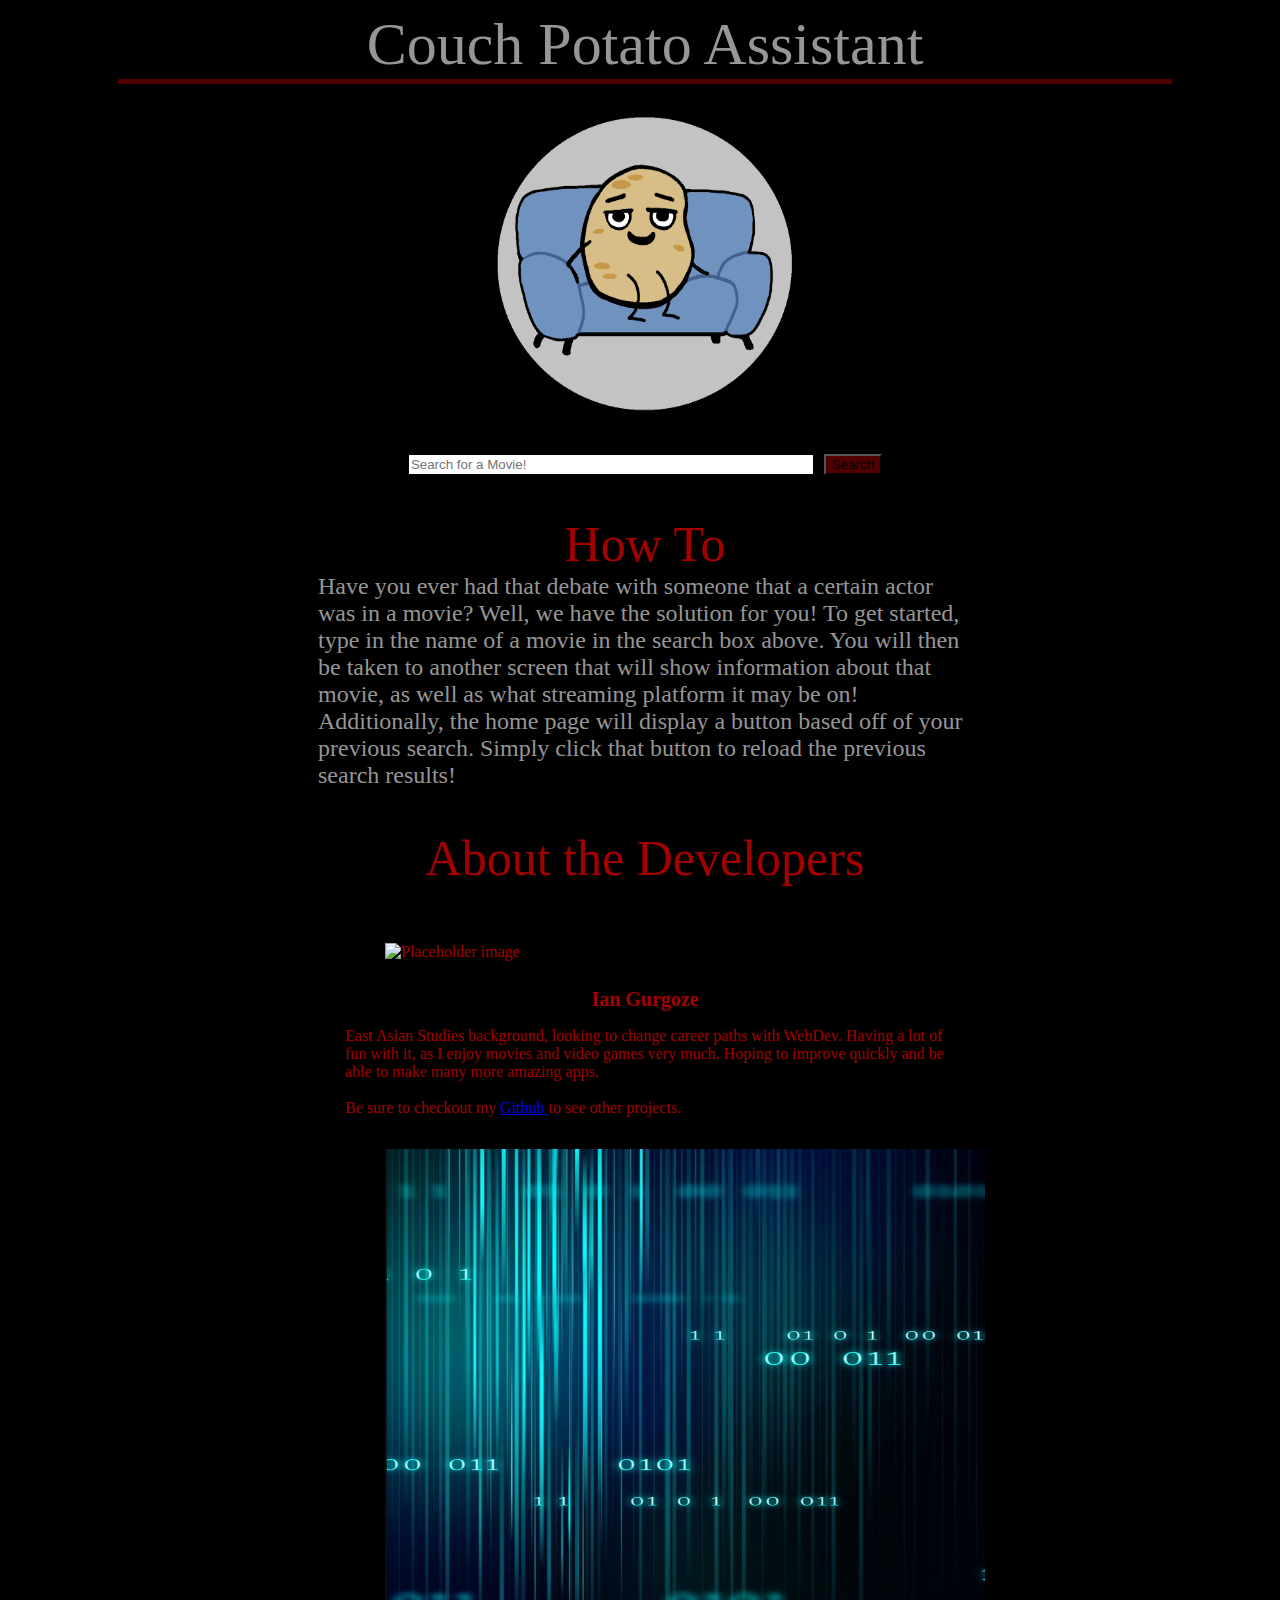
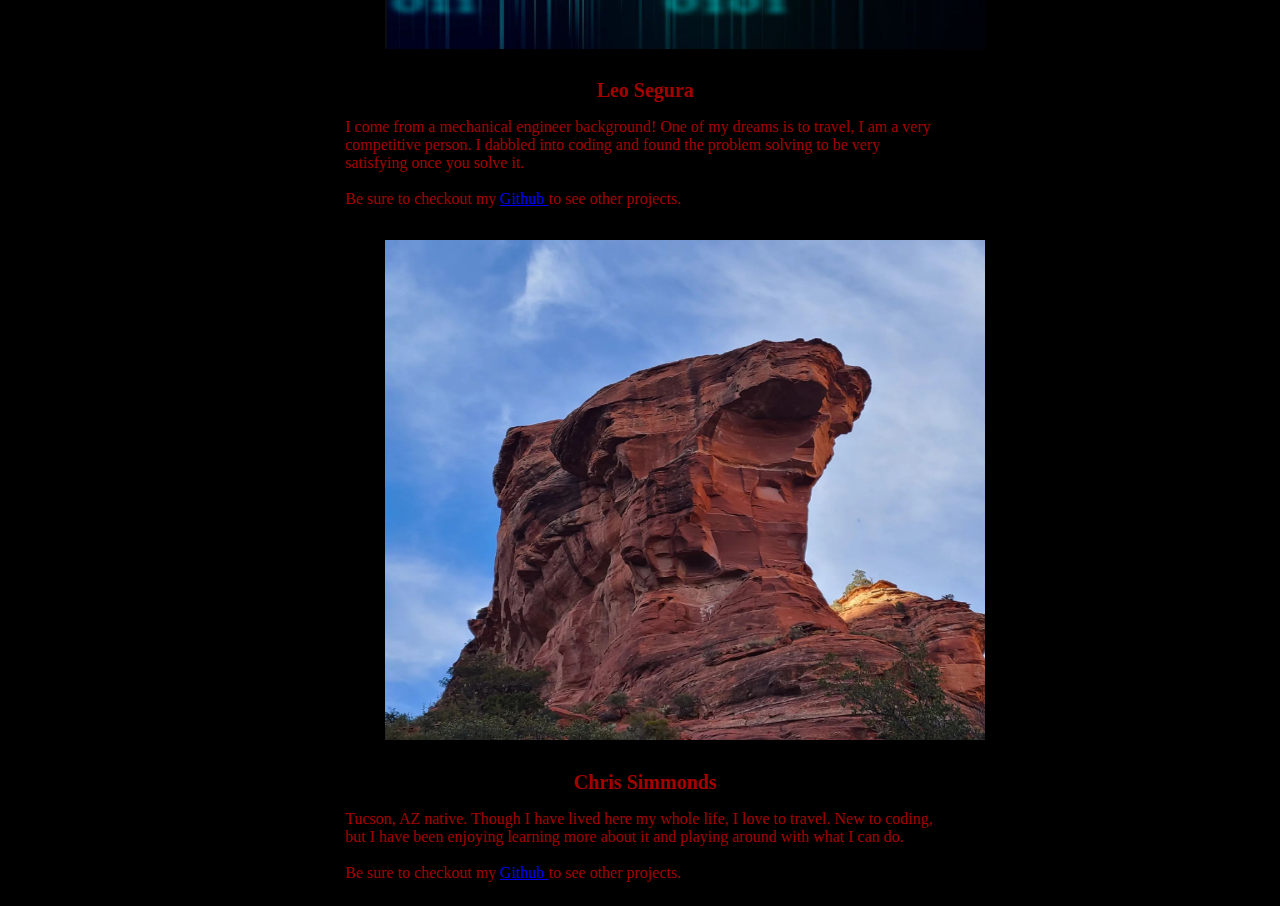
==== commit 1e8917ad: "Merge pull request #63 from Christoph551/Ian_Updates" ====
--- a/index.html
+++ b/index.html
@@ -71,7 +71,7 @@
                 <div class="card-content">
                   <div class="content">
                     <h4>Ian Gurgoze</h4> 
-                    <p> New Web Developer, I absolutely love movies and this project has allowed me to express that. Hope you enjoy!
+                    <p> East Asian Studies background, looking to change career paths with WebDev. Having a lot of fun with it, as I enjoy movies and video games very much. Hoping to improve quickly and be able to make many more amazing apps.
                       <br>
                       <br>
                       Be sure to checkout my <a href="https://github.com/igurgoze" target="_blank">Github </a>to see other projects.</p>
--- a/styles.css
+++ b/styles.css
@@ -1,3 +1,8 @@
+html {
+    background-color: black;
+    padding-left: 10px;
+}
+
 h1 {
     display: flex;
     justify-content: center;
@@ -418,9 +423,14 @@
     width: 300px;
 }
 
+h1 {
+    font-size: 28px;
+}
+
 .title {
-    margin: 40px;
-    font-size: 40px;
+    font-size: 28px;
+    margin: 20px;
+    padding: 20px 0px 20px 0px;
 }
 
 .columns-features {
@@ -457,7 +467,7 @@
 
 }
 
-@media screen and (max-width: 300px) {
+@media screen and (max-width: 450px) {
     .image {
         height: 300px;
         width: 325px;
@@ -467,4 +477,14 @@
     width: 325px;
 }
 
+.title {
+    margin: 20px;
+    font-size: 25px;
+}
+
+h1 {
+    margin: 20px;
+    font-size: 25px;
+}
+
 }